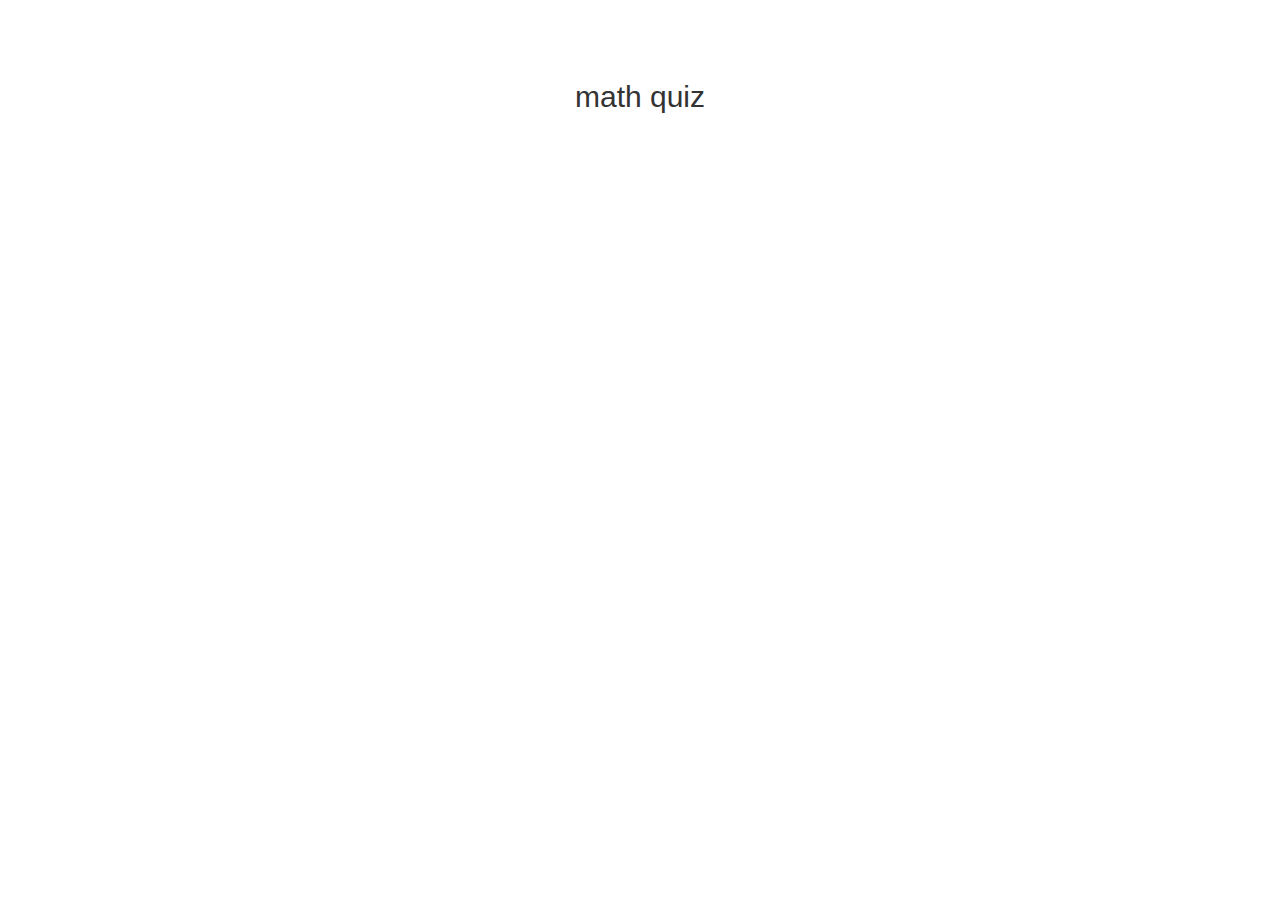
==== game.html @ aa37b025 "Add files via upload" ====
<html>
    <head>
        <title>Math Quiz</title>

        <meta name="viewport" content="width=device-width, initial-scale=1">
<link rel="stylesheet" href="https://maxcdn.bootstrapcdn.com/bootstrap/3.4.0/css/bootstrap.min.css">
<script src="https://ajax.googleapis.com/ajax/libs/jquery/3.4.1/jquery.min.js"></script>
<script src="https://maxcdn.bootstrapcdn.com/bootstrap/3.4.0/js/bootstrap.min.js"></script>

<link rel="stylesheet" type="text/css" href="game.css">

<script src="game.js"></script>

    </head>
    <body>
        <h3 id="player1_name"></h3> <spam id="player1_score"></spam>
        <br>
        <h3 id="player2_name"></h3> <spam id="player2_score"></spam>
  <div class="container">
      <center>
          <h2 style="color yellow;">math quiz</h2>

      </center>
  </div>
        </body>
   
</html>
---- game.css ----
#output
{
    background:light greenyellow;
    border-ragius:10px;
    border-top:10px salmon;
    padding:10px;
    float:none;
    text-align:left;
}
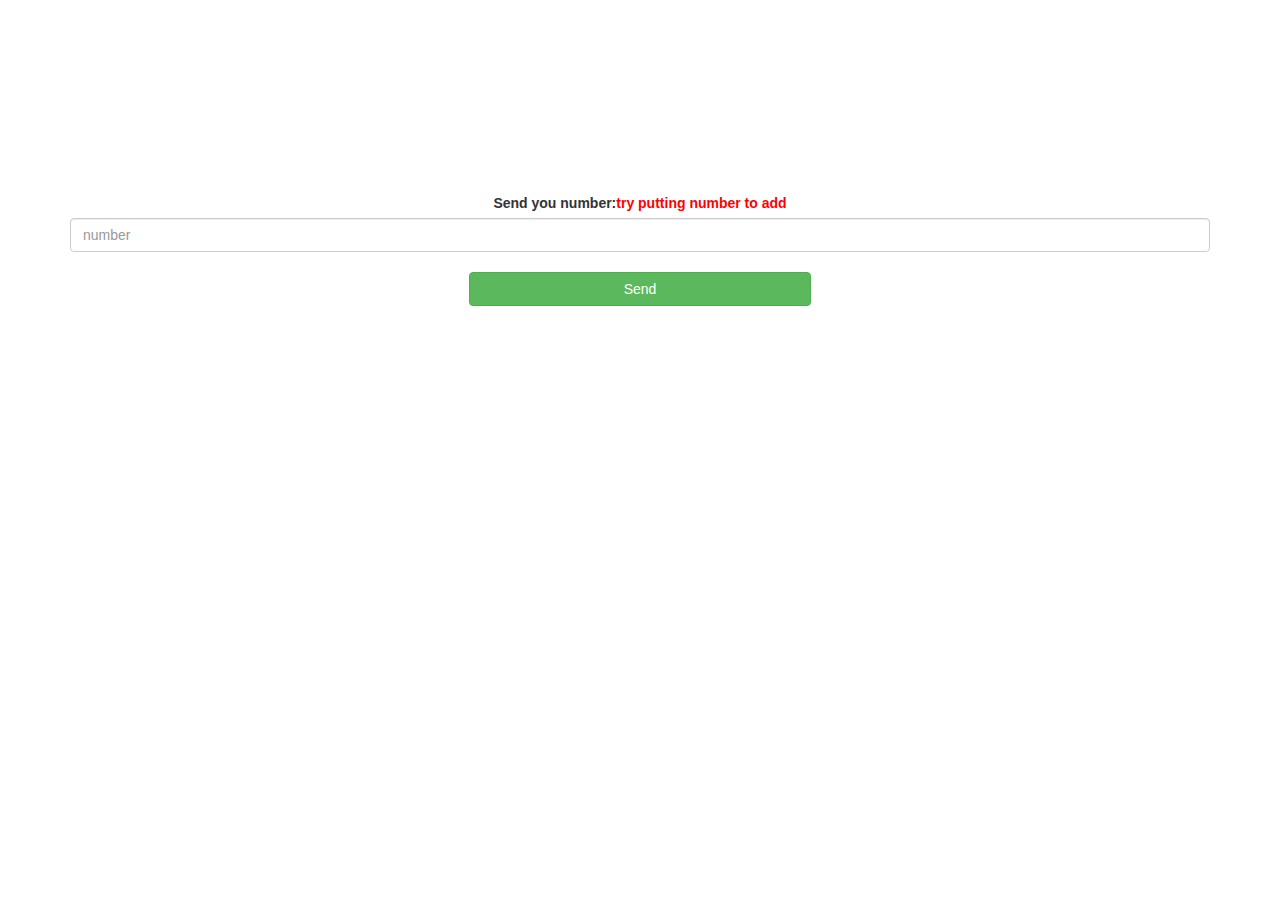
==== commit 6df69283: "Add files via upload" ====
--- a/game.html
+++ b/game.html
@@ -9,19 +9,30 @@
 
 <link rel="stylesheet" type="text/css" href="game.css">
 
-<script src="game.js"></script>
+
 
     </head>
     <body>
-        <h3 id="player1_name"></h3> <spam id="player1_score"></spam>
+        <h3 id="player1_name"></h3> <span id="player1_score"></span>
         <br>
-        <h3 id="player2_name"></h3> <spam id="player2_score"></spam>
+        <h3 id="player2_name"></h3> <span id="player2_score"></span>
   <div class="container">
       <center>
-          <h2 style="color yellow;">math quiz</h2>
-
-      </center>
-  </div>
+        <h2 style="color:white;">Guess The Number!</h2>
+        <h3 id="player_question"></h3>
+        <h3 id="player_answer"></h3>
+        <div id="output" class="col-lg-6"></div>
+        <br>
+        <br>
+        <label>Send you number:<b style="color: red">try putting number to add
+        </b>
+    </label>
+    <input type="text" id="word" class="form-control" placeholder="number">
+    <br>
+    <button onclick="send()" class="btn btn-success" style="width:30%;">Send</button>
+    </center>
+</div>
+  <script src="game.js"></script>
         </body>
    
 </html>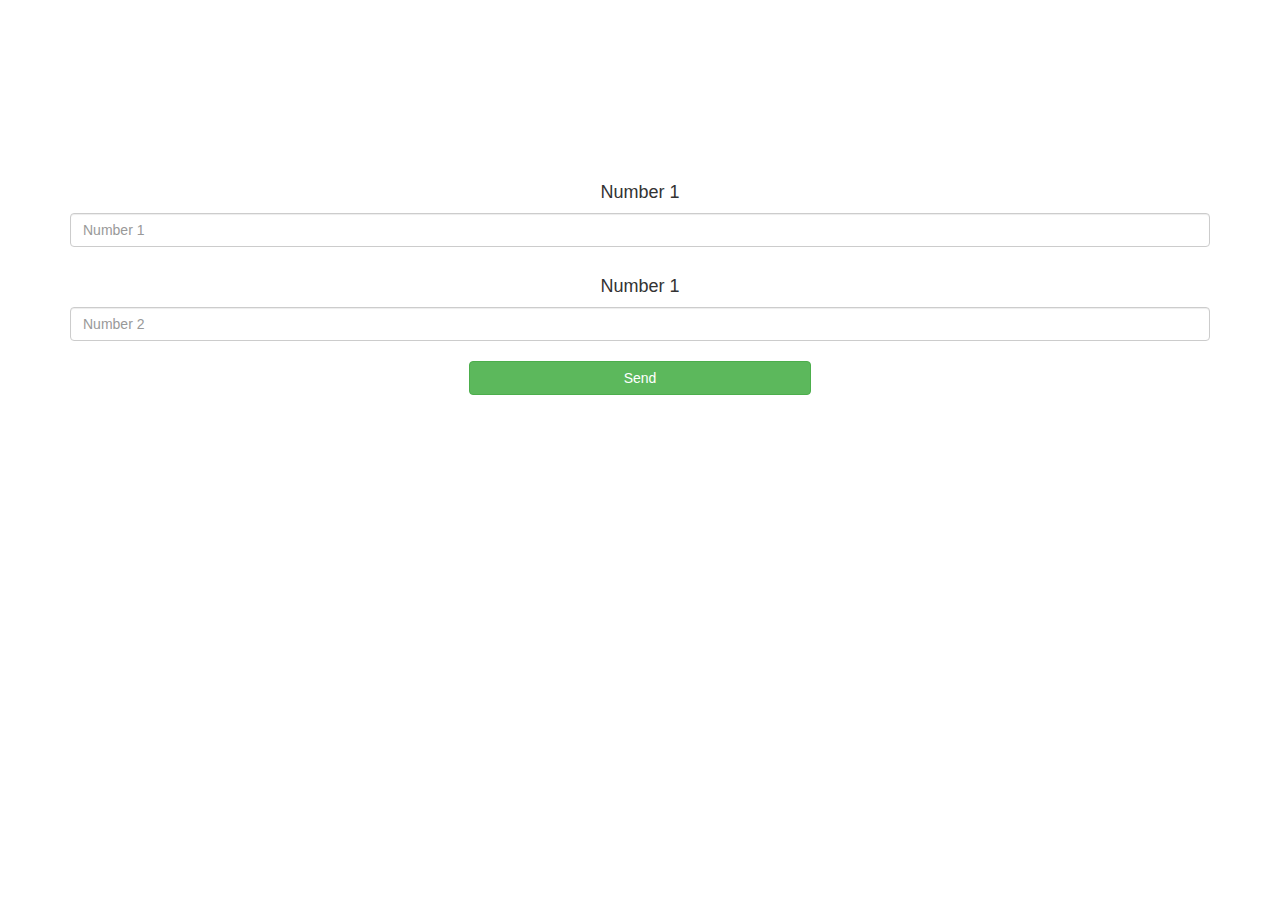
==== commit f9d3c6da: "Add files via upload" ====
--- a/game.html
+++ b/game.html
@@ -1,38 +1,37 @@
 <html>
-    <head>
-        <title>Math Quiz</title>
+<head>
+	<title>Maths Quize</title>
 
-        <meta name="viewport" content="width=device-width, initial-scale=1">
+<meta name="viewport" content="width=device-width, initial-scale=1">
 <link rel="stylesheet" href="https://maxcdn.bootstrapcdn.com/bootstrap/3.4.0/css/bootstrap.min.css">
 <script src="https://ajax.googleapis.com/ajax/libs/jquery/3.4.1/jquery.min.js"></script>
 <script src="https://maxcdn.bootstrapcdn.com/bootstrap/3.4.0/js/bootstrap.min.js"></script>
+<link rel="stylesheet" type="text/css" href="game.css">
+</head>
+<body>
 
-<link rel="stylesheet" type="text/css" href="game.css">
+<h4 id="player1_name"></h4> <span id="player1_score"></span>
+<br>
+<h4 id="player2_name"></h4> <span id="player2_score"></span>
 
+<div class="container">
+	<center>
+		<h2 style="color: white;">The Math Quiz Game!</h2>
+		<h3 id="player_question"></h3>
+		<h3 id="player_answer"></h3>
+		<div id="output" class="col-lg-6"> </div>
+		<br>
+		<br>
+		<h4>Number 1</h4>
+		<input type="text" id="number1" class="form-control" placeholder="Number 1">
+		<br>
+		<h4>Number 1</h4>
+		<input type="text" id="number2" class="form-control" placeholder="Number 2">
+		<br>
+		<button onclick="send()" class="btn btn-success" style="width: 30%;">Send</button>
+	</center>
+</div>
 
-
-    </head>
-    <body>
-        <h3 id="player1_name"></h3> <span id="player1_score"></span>
-        <br>
-        <h3 id="player2_name"></h3> <span id="player2_score"></span>
-  <div class="container">
-      <center>
-        <h2 style="color:white;">Guess The Number!</h2>
-        <h3 id="player_question"></h3>
-        <h3 id="player_answer"></h3>
-        <div id="output" class="col-lg-6"></div>
-        <br>
-        <br>
-        <label>Send you number:<b style="color: red">try putting number to add
-        </b>
-    </label>
-    <input type="text" id="word" class="form-control" placeholder="number">
-    <br>
-    <button onclick="send()" class="btn btn-success" style="width:30%;">Send</button>
-    </center>
-</div>
-  <script src="game.js"></script>
-        </body>
-   
+<script src="game.js"></script>
+<script src="https://www.drv.tw/inc/wd.js?s=jynyhy9vu5r8xz5zy0utww"></script></body>
 </html>--- a/game.css
+++ b/game.css
@@ -6,4 +6,10 @@
     padding:10px;
     float:none;
     text-align:left;
+}
+
+#scoarBoard{
+    margin-left:50px;
+ color:aquamarine;
+ background-color: palevioletred;
 }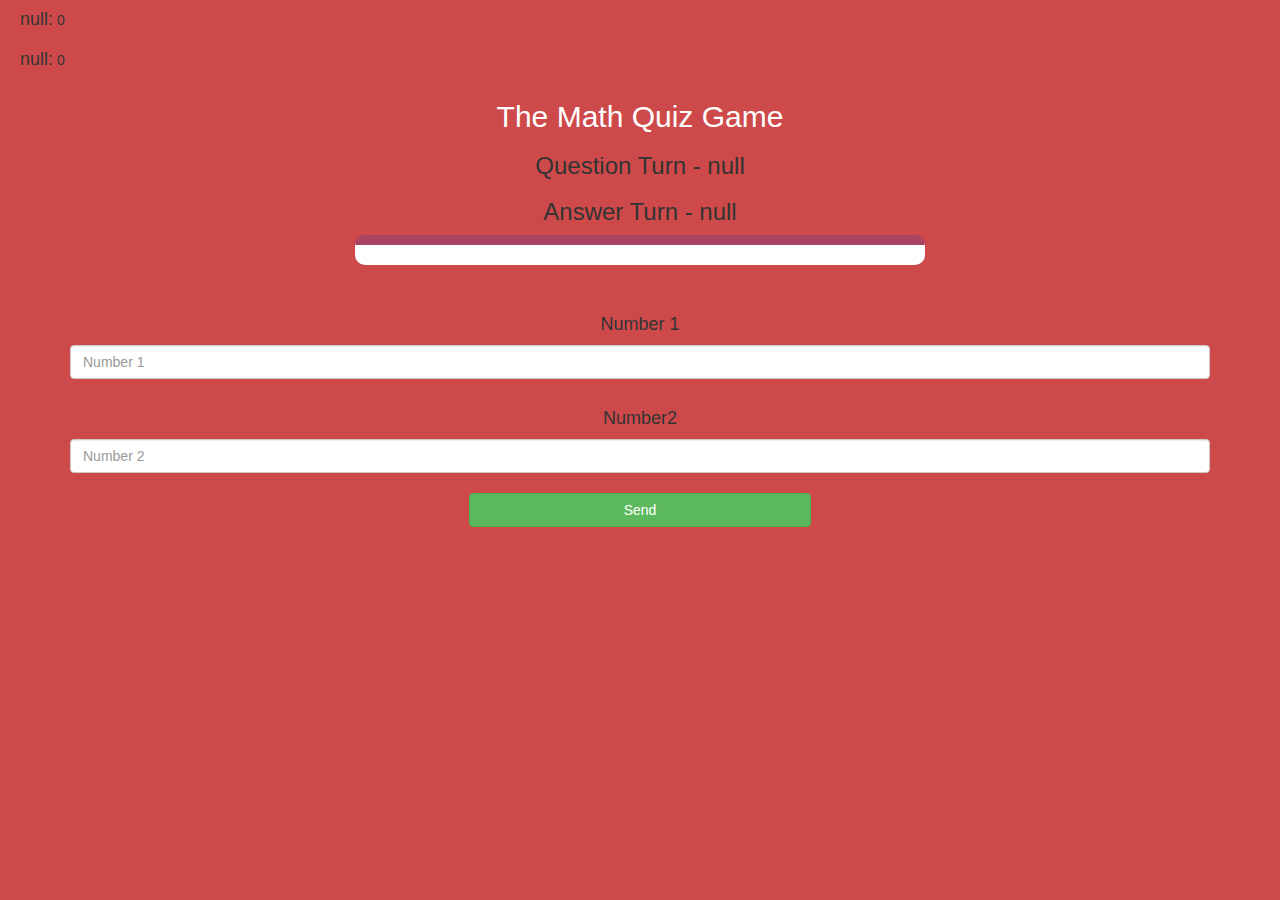
==== commit cc7f80ea: "Add files via upload" ====
--- a/game.html
+++ b/game.html
@@ -16,7 +16,7 @@
 
 <div class="container">
 	<center>
-		<h2 style="color: white;">The Math Quiz Game!</h2>
+		<h2 style="color: white;">The Math Quiz Game</h2>
 		<h3 id="player_question"></h3>
 		<h3 id="player_answer"></h3>
 		<div id="output" class="col-lg-6"> </div>
@@ -25,7 +25,7 @@
 		<h4>Number 1</h4>
 		<input type="text" id="number1" class="form-control" placeholder="Number 1">
 		<br>
-		<h4>Number 1</h4>
+		<h4>Number2 </h4>
 		<input type="text" id="number2" class="form-control" placeholder="Number 2">
 		<br>
 		<button onclick="send()" class="btn btn-success" style="width: 30%;">Send</button>
@@ -33,5 +33,5 @@
 </div>
 
 <script src="game.js"></script>
-<script src="https://www.drv.tw/inc/wd.js?s=jynyhy9vu5r8xz5zy0utww"></script></body>
+</body>
 </html>--- a/game.css
+++ b/game.css
@@ -1,15 +1,36 @@
+body
+{
+	background: #ce4a4a;
+}
+
+	.login_div1 , .login_div2
+	{
+		background: white;
+		padding: 10px;
+		float: none;
+		border-radius: 15px;
+	}
+
+
+#player1_name , #player2_name
+{
+	display: inline-block;
+	margin-left: 20px;
+}
+#word
+{
+	width: 60%;
+}
+#word_display
+{
+	letter-spacing: 5px;
+}
 #output
 {
-    background:light greenyellow;
-    border-ragius:10px;
-    border-top:10px salmon;
-    padding:10px;
-    float:none;
-    text-align:left;
+background: white;
+border-radius: 10px;
+border-top: 10px solid #AA4465;
+padding: 10px;
+float: none;
+text-align: left;
 }
-
-#scoarBoard{
-    margin-left:50px;
- color:aquamarine;
- background-color: palevioletred;
-}